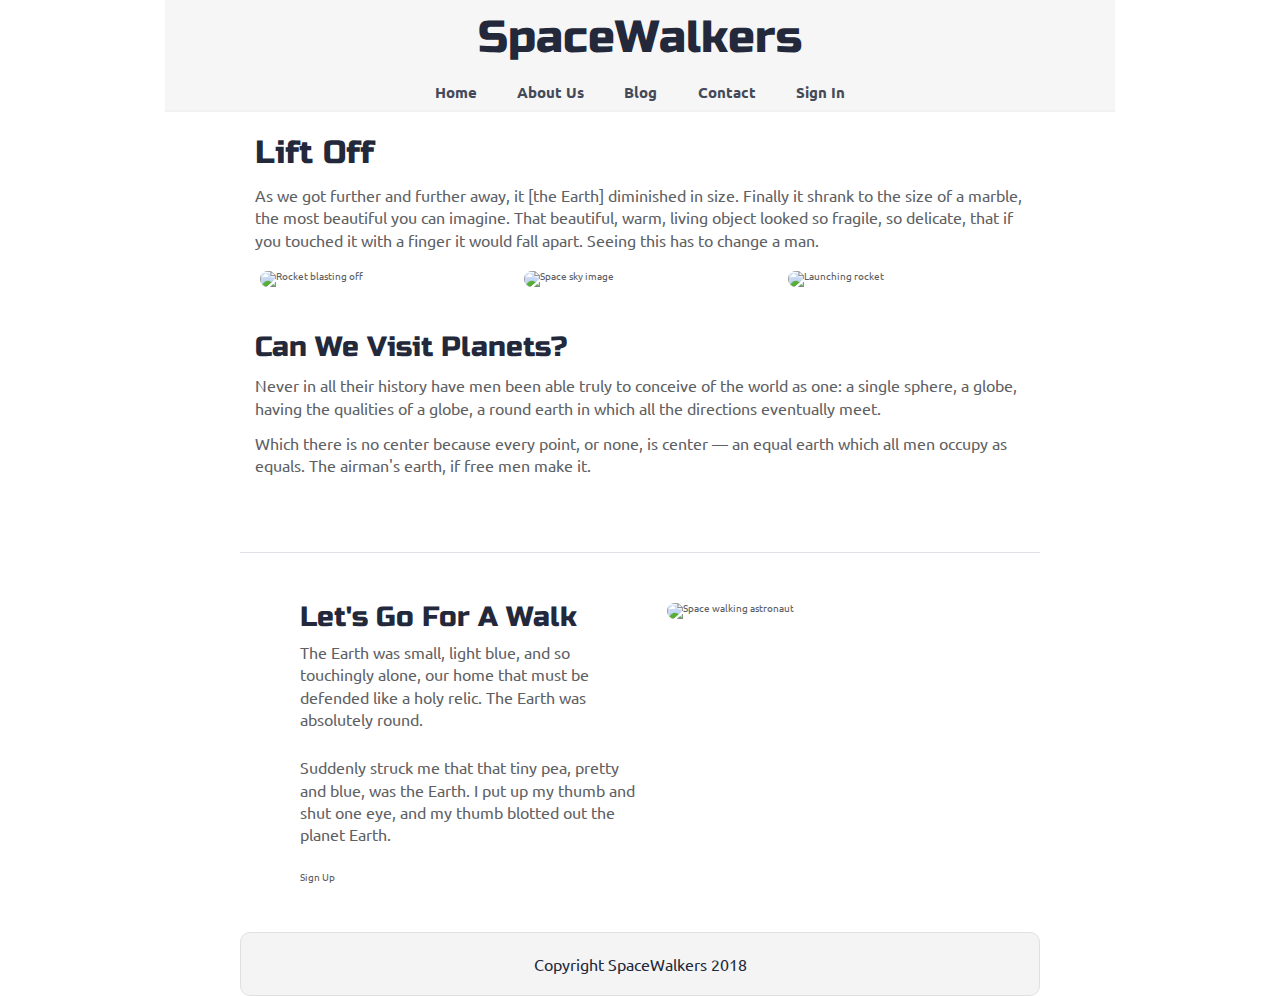
==== index.html @ 5e810d47 "completed nav bar" ====
<!doctype html>

<html lang="en">
<head>
  <meta charset="utf-8">
  <meta name="viewport" content="width=device-width, initial-scale=1.0">

  <title>SpaceWalkers</title>

  <link href="https://fonts.googleapis.com/css?family=Russo+One|Ubuntu" rel="stylesheet">
  <link href="css/index.css" rel="stylesheet">

  <!--[if lt IE 9]>
    <script src="https://cdnjs.cloudflare.com/ajax/libs/html5shiv/3.7.3/html5shiv.js"></script>
  <![endif]-->
</head>

<body>

 <!-- navigation code here -->
  <div class="outline">
    <div class="top-content">
    <h1>SpaceWalkers</h1>
    <nav>
      <a href="">Home</a>
      <a href="">About Us</a>
      <a href="">Blog</a>
      <a href="">Contact</a>
      <a href="">Sign In</a>
    </nav>
    </div>
    <div class="container home">

      <header class="intro">
        <!-- image code here -->
        <img src="img/main-header.png" alt="">

        <h2>Lift Off</h2>
      
        <p>As we got further and further away, it [the Earth] diminished in size. Finally it shrank to the size of a marble, the most beautiful you can imagine. That beautiful, warm, living object looked so fragile, so delicate, that if you touched it with a finger it would fall apart. Seeing this has to change a man.</p>
      </header>

      <section class="space-images">
          <img src="img/blast.png" class="blast" alt="Rocket blasting off">
          <img src="img/sky.png" class="sky" alt="Space sky image">
          <img src="img/launch.png" class="launch" alt="Launching rocket">
      </section>
    
      <section class="visit-planets">
      
        <h3>Can We Visit Planets?</h3>
      
        <p>Never in all their history have men been able truly to conceive of the world as one: a single sphere, a globe, having the qualities of a globe, a round earth in which all the directions eventually meet.</p>
      
        <p>Which there is no center because every point, or none, is center — an equal earth which all men occupy as equals. The airman's earth, if free men make it.</p>
      </section>
      
      <section class="walk">
        <div class="walk-text">
          <h3>Let's Go For A Walk</h3>

          <p>The Earth was small, light blue, and so touchingly alone, our home that must be defended like a holy relic. The Earth was absolutely round.</p>
        
          <p>Suddenly struck me that that tiny pea, pretty and blue, was the Earth. I put up my thumb and shut one eye, and my thumb blotted out the planet Earth.</p>
        
          <div class="btn">
            Sign Up
          </div>
        </div>
        
        <div class="walk-img">
            <img src="img/space-walk.png" alt="Space walking astronaut">
        </div>

      </section>

      <footer>
        <p>Copyright SpaceWalkers 2018</p>
      </footer>

    </div>
  </div>
</body>
</html>
---- css/index.css ----
/* http://meyerweb.com/eric/tools/css/reset/ 
   v2.0 | 20110126
   License: none (public domain)
*/
html,
body,
div,
span,
applet,
object,
iframe,
h1,
h2,
h3,
h4,
h5,
h6,
p,
blockquote,
pre,
a,
abbr,
acronym,
address,
big,
cite,
code,
del,
dfn,
em,
img,
ins,
kbd,
q,
s,
samp,
small,
strike,
strong,
sub,
sup,
tt,
var,
b,
u,
i,
center,
dl,
dt,
dd,
ol,
ul,
li,
fieldset,
form,
label,
legend,
table,
caption,
tbody,
tfoot,
thead,
tr,
th,
td,
article,
aside,
canvas,
details,
embed,
figure,
figcaption,
footer,
header,
hgroup,
menu,
nav,
output,
ruby,
section,
summary,
time,
mark,
audio,
video {
  margin: 0;
  padding: 0;
  border: 0;
  font-size: 100%;
  font: inherit;
  vertical-align: baseline;
}
/* HTML5 display-role reset for older browsers */
article,
aside,
details,
figcaption,
figure,
footer,
header,
hgroup,
menu,
nav,
section {
  display: block;
}
body {
  line-height: 1;
}
ol,
ul {
  list-style: none;
}
blockquote,
q {
  quotes: none;
}
blockquote:before,
blockquote:after,
q:before,
q:after {
  content: '';
  content: none;
}
table {
  border-collapse: collapse;
  border-spacing: 0;
}
* {
  box-sizing: border-box;
}
html {
  font-size: 62.5%;
}
html,
body {
  font-family: 'Ubuntu', sans-serif;
  color: #5E6164;
}
h1,
h2,
h3,
h4,
h5 {
  font-family: 'Russo One', sans-serif;
  color: #23293B;
}
h2 {
  font-size: 3.2rem;
}
h3 {
  font-size: 2.8rem;
}
p {
  font-size: 1.6rem;
  line-height: 1.4;
}
.container {
  max-width: 800px;
  width: 100%;
  margin: 0 auto;
}
.top-content {
  display: flex;
  flex-direction: column;
  align-items: center;
  background-color: #F6F6F6;
  border-bottom: 2px solid #F1F1F1;
}
h1 {
  font-size: 4.5rem;
  text-align: center;
  margin: 15px auto;
}
nav {
  font-size: 1.5rem;
  text-align: center;
  width: 450px;
  display: flex;
  justify-content: space-around;
  margin: 10px auto;
}
a {
  text-decoration: none;
  color: #454A59;
  font-weight: bold;
}
footer {
  color: #22283B;
  background: #f4f4f4;
  padding: 20px 0;
  border: 1px double #e0e0e0;
  border-radius: 10px;
  display: flex;
  justify-content: center;
  align-items: center;
}
.outline {
  max-width: 950px;
  width: 100%;
  margin: 0 auto;
}
.home .intro h2 {
  padding: 15px;
}
.home .intro p {
  padding: 0 15px;
}
.home .space-images {
  display: flex;
  flex-wrap: wrap;
  width: 100%;
}
.home .space-images img {
  width: 28%;
  margin: 20px 2.5%;
  border-radius: 20px;
  height: 100%;
}
.home .visit-planets {
  padding: 15px;
}
.home .visit-planets h3 {
  margin-top: 11px;
}
.home .visit-planets p {
  margin-top: 13px;
}
.home .walk {
  margin-top: 60px;
  border-top: 1px solid #dee2e6;
  padding: 50px 60px;
  display: flex;
  justify-content: center;
}
.home .walk .walk-text {
  width: 50%;
}
.home .walk .walk-text h3 {
  margin-bottom: 10px;
}
.home .walk .walk-text p {
  margin-bottom: 26px;
}
.home .walk .walk-img {
  width: 46%;
  margin-left: 4%;
}
.home .walk .walk-img img {
  width: 100%;
  height: auto;
  border-radius: 10px;
}
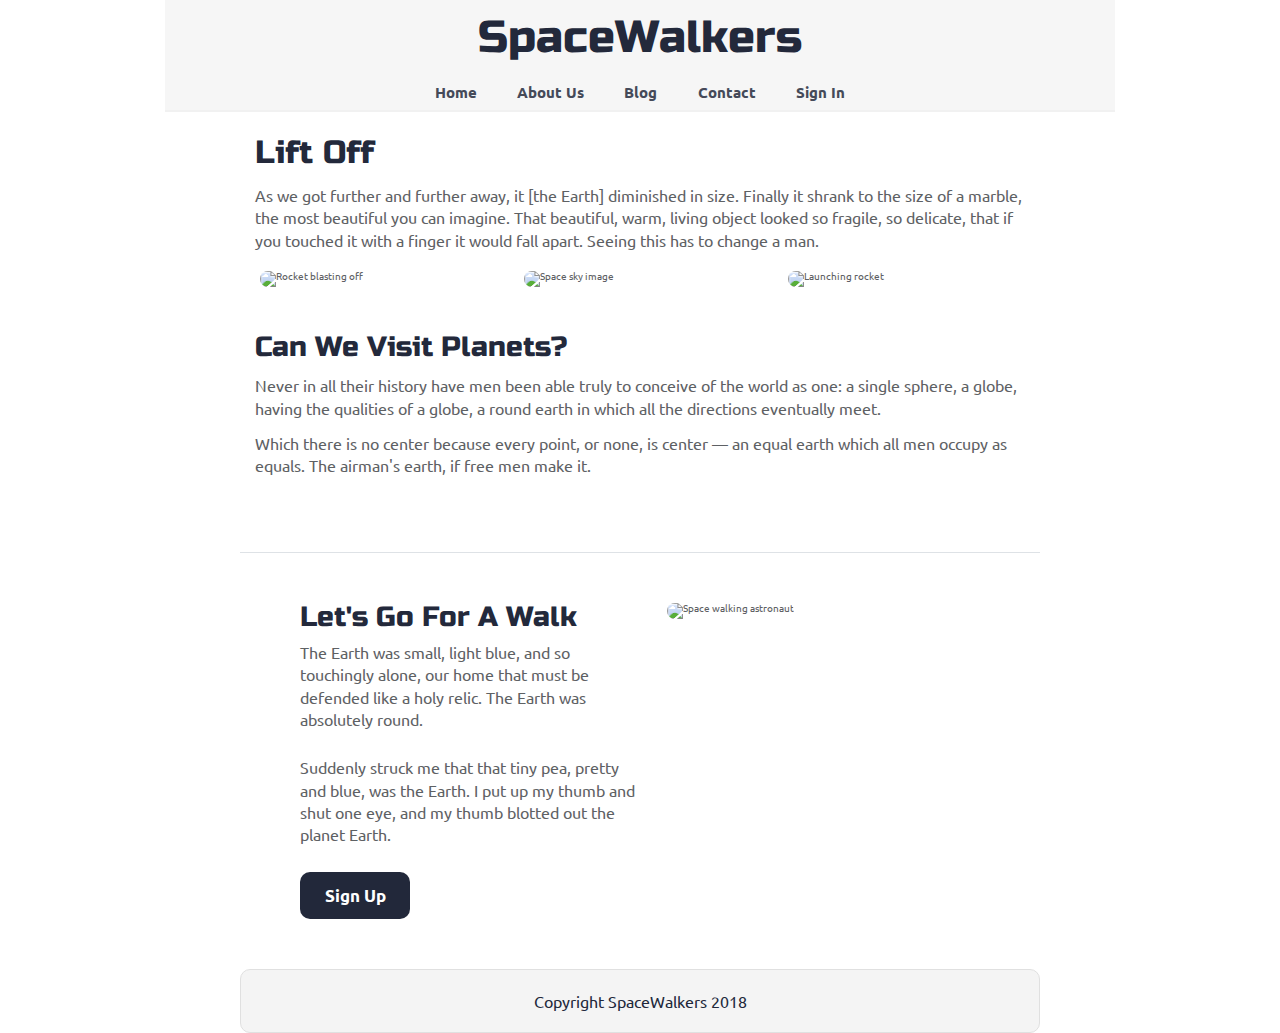
==== commit 7d8030ca: "added responsiveness for mobile" ====
--- a/index.html
+++ b/index.html
@@ -33,7 +33,7 @@
 
       <header class="intro">
         <!-- image code here -->
-        <img src="img/main-header.png" alt="">
+        <img class="main-img" src="img/main-header.png" alt="">
 
         <h2>Lift Off</h2>
       
--- a/css/index.css
+++ b/css/index.css
@@ -160,6 +160,10 @@
   width: 100%;
   margin: 0 auto;
 }
+@phone {
+  max-width: 450px;
+  width: 100%;
+}
 .top-content {
   display: flex;
   flex-direction: column;
@@ -179,6 +183,11 @@
   display: flex;
   justify-content: space-around;
   margin: 10px auto;
+}
+@media (max-width: 500px) {
+  nav {
+    width: 400px;
+  }
 }
 a {
   text-decoration: none;
@@ -200,53 +209,127 @@
   width: 100%;
   margin: 0 auto;
 }
-.home .intro h2 {
+@phone {
+  max-width: 950px;
+  width: 100%;
+}
+.main-img {
+  width: 100%;
+  border-radius: 5px;
+}
+.intro h2 {
   padding: 15px;
 }
-.home .intro p {
+.intro p {
   padding: 0 15px;
 }
-.home .space-images {
+.space-images {
   display: flex;
   flex-wrap: wrap;
   width: 100%;
 }
-.home .space-images img {
+@media (max-width: 500px) {
+  .space-images .sky {
+    display: none;
+  }
+}
+@media (max-width: 500px) {
+  .space-images .launch {
+    display: none;
+  }
+}
+.space-images img {
   width: 28%;
   margin: 20px 2.5%;
   border-radius: 20px;
   height: 100%;
 }
-.home .visit-planets {
+@media (max-width: 500px) {
+  .space-images img {
+    width: 100%;
+  }
+}
+.visit-planets {
   padding: 15px;
 }
-.home .visit-planets h3 {
+.visit-planets h3 {
   margin-top: 11px;
 }
-.home .visit-planets p {
+.visit-planets p {
   margin-top: 13px;
 }
-.home .walk {
+.walk {
   margin-top: 60px;
   border-top: 1px solid #dee2e6;
   padding: 50px 60px;
   display: flex;
   justify-content: center;
 }
-.home .walk .walk-text {
+@media (max-width: 500px) {
+  .walk {
+    flex-direction: column-reverse;
+    padding: 50px 10px;
+  }
+}
+.walk .walk-text {
   width: 50%;
 }
-.home .walk .walk-text h3 {
+@media (max-width: 500px) {
+  .walk .walk-text {
+    width: 100%;
+  }
+}
+.walk .walk-text h3 {
   margin-bottom: 10px;
 }
-.home .walk .walk-text p {
+.walk .walk-text p {
   margin-bottom: 26px;
 }
-.home .walk .walk-img {
+.walk .walk-text .btn {
+  width: 110px;
+  padding: 15px;
+  text-align: center;
+  font-size: 1.7rem;
+  font-weight: bold;
+  background-color: #22283A;
+  color: white;
+  border-radius: 10px;
+  cursor: pointer;
+}
+.walk .walk-text .btn:hover {
+  background-color: white;
+  color: #22283A;
+}
+@media (max-width: 500px) {
+  .walk .walk-text .btn {
+    width: 100%;
+    padding: 15px;
+    text-align: center;
+    font-size: 1.7rem;
+    font-weight: bold;
+    background-color: #22283A;
+    color: white;
+    border-radius: 10px;
+    cursor: pointer;
+  }
+  .walk .walk-text .btn:hover {
+    background-color: white;
+    color: #22283A;
+  }
+}
+.walk .walk-img {
   width: 46%;
   margin-left: 4%;
-}
-.home .walk .walk-img img {
+  border-radius: 20px;
+}
+@media (max-width: 500px) {
+  .walk .walk-img {
+    width: 100%;
+    margin-left: 0;
+    margin-bottom: 10px;
+  }
+}
+.walk .walk-img img {
   width: 100%;
   height: auto;
   border-radius: 10px;
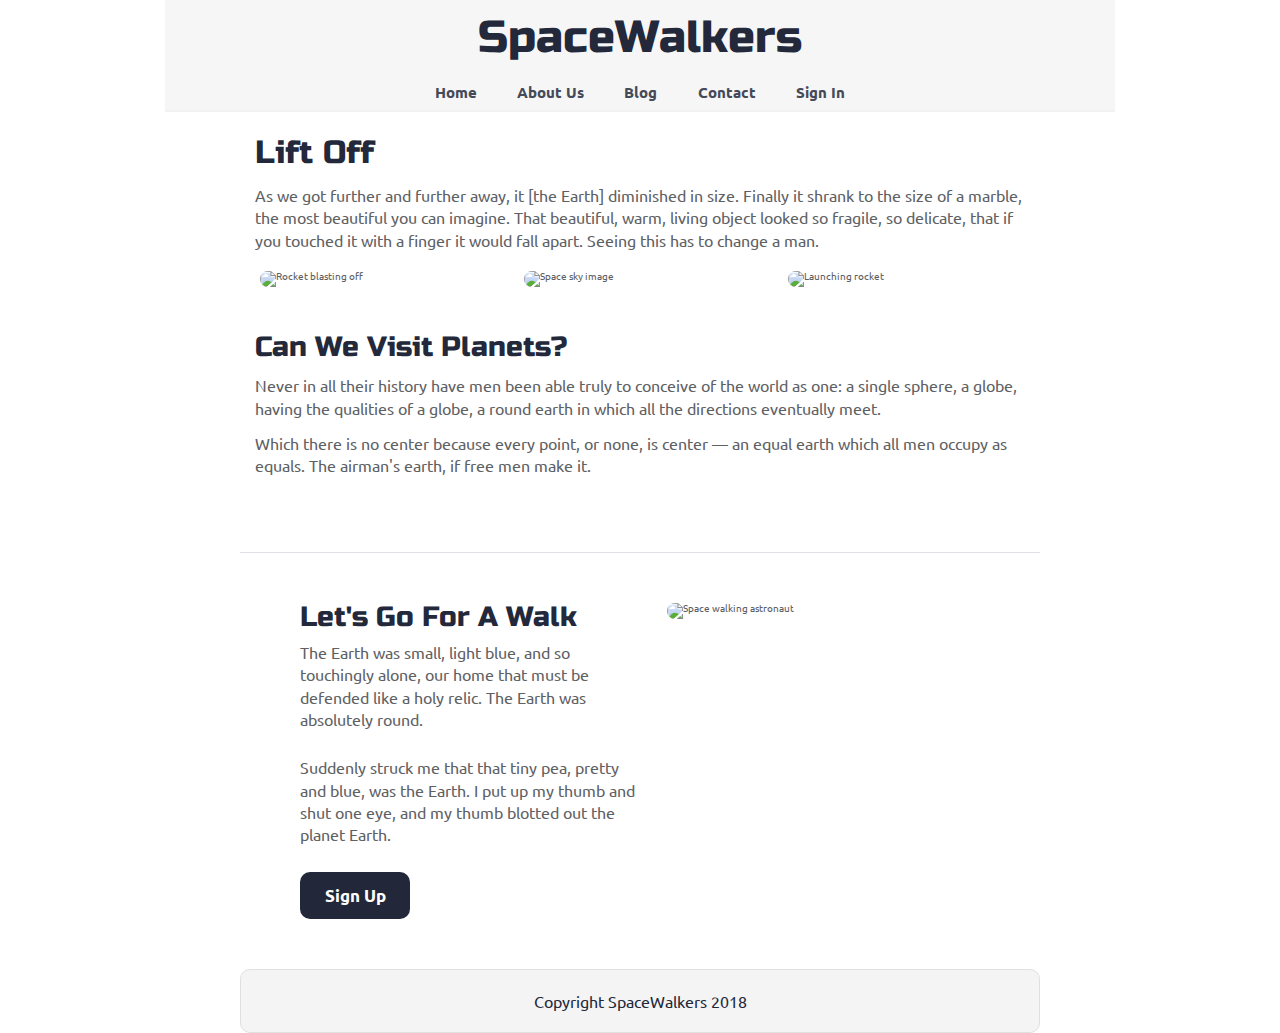
==== commit 343e86df: "created another mixin and completed the MVP" ====
--- a/index.html
+++ b/index.html
@@ -20,15 +20,15 @@
  <!-- navigation code here -->
   <div class="outline">
     <div class="top-content">
-    <h1>SpaceWalkers</h1>
-    <nav>
-      <a href="">Home</a>
-      <a href="">About Us</a>
-      <a href="">Blog</a>
-      <a href="">Contact</a>
-      <a href="">Sign In</a>
-    </nav>
-    </div>
+      <h1>SpaceWalkers</h1>
+      <nav>
+        <a href="">Home</a>
+        <a href="">About Us</a>
+        <a href="">Blog</a>
+        <a href="">Contact</a>
+        <a href="">Sign In</a>
+      </nav>
+      </div>
     <div class="container home">
 
       <header class="intro">
--- a/css/index.css
+++ b/css/index.css
@@ -269,6 +269,7 @@
   .walk {
     flex-direction: column-reverse;
     padding: 50px 10px;
+    margin-top: 30px;
   }
 }
 .walk .walk-text {
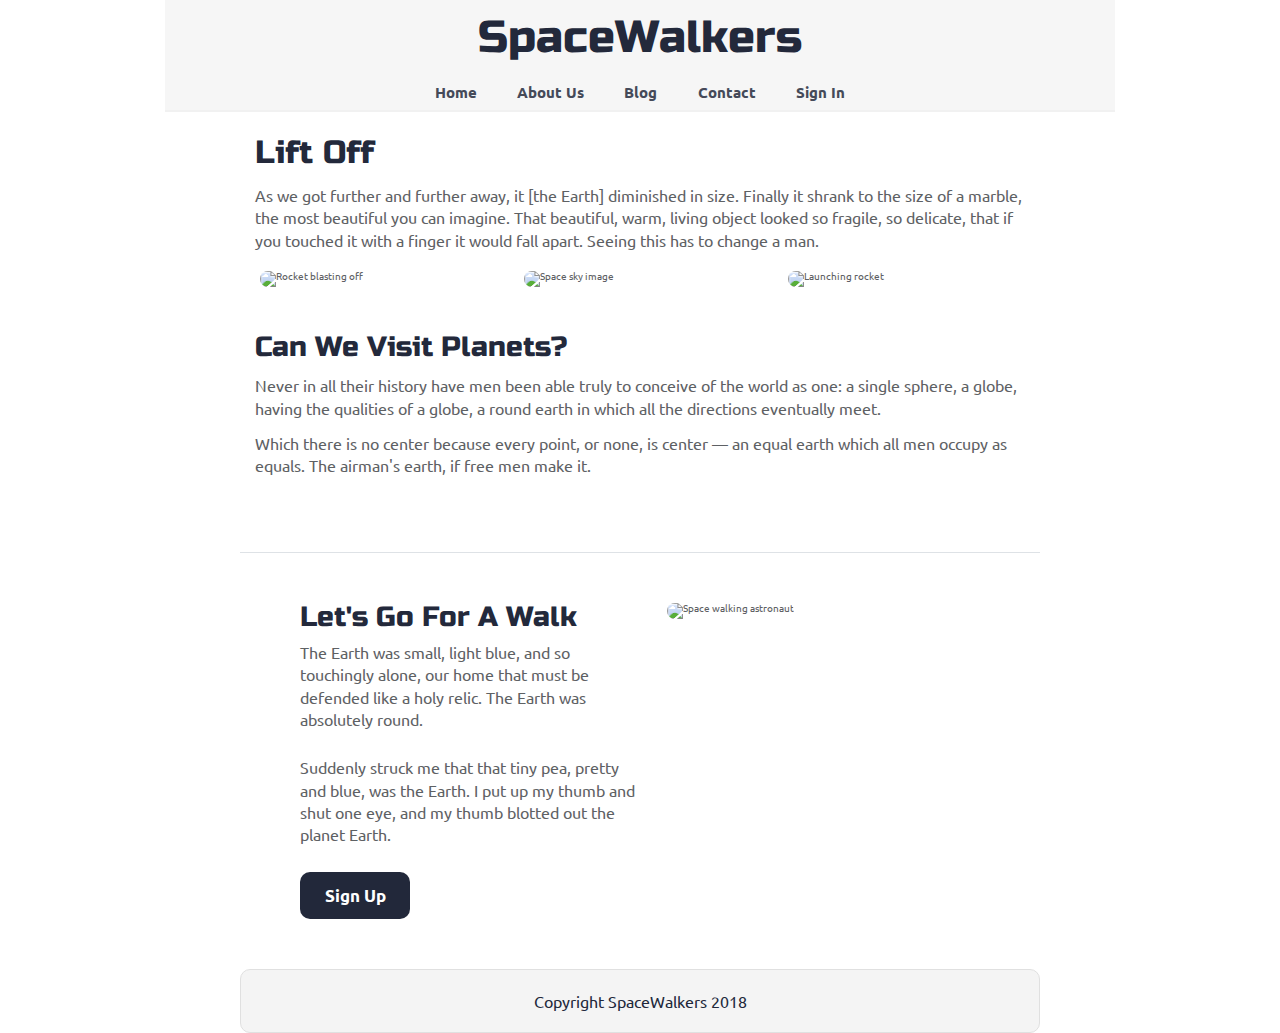
==== commit 08e9f197: "added about us page" ====
--- a/index.html
+++ b/index.html
@@ -22,8 +22,8 @@
     <div class="top-content">
       <h1>SpaceWalkers</h1>
       <nav>
-        <a href="">Home</a>
-        <a href="">About Us</a>
+        <a href="index.html">Home</a>
+        <a href="about-us.html">About Us</a>
         <a href="">Blog</a>
         <a href="">Contact</a>
         <a href="">Sign In</a>
@@ -81,4 +81,4 @@
     </div>
   </div>
 </body>
-</html>+</html> --- a/css/index.css
+++ b/css/index.css
@@ -217,6 +217,9 @@
   width: 100%;
   border-radius: 5px;
 }
+.main-img:hover {
+  transform: rotate(30deg);
+}
 .intro h2 {
   padding: 15px;
 }
@@ -227,6 +230,9 @@
   display: flex;
   flex-wrap: wrap;
   width: 100%;
+}
+.space-images:hover {
+  transform: rotate(30deg);
 }
 @media (max-width: 500px) {
   .space-images .sky {
@@ -243,6 +249,9 @@
   margin: 20px 2.5%;
   border-radius: 20px;
   height: 100%;
+}
+.space-images img:hover {
+  transform: rotate(30deg);
 }
 @media (max-width: 500px) {
   .space-images img {
@@ -323,6 +332,9 @@
   margin-left: 4%;
   border-radius: 20px;
 }
+.walk .walk-img:hover {
+  transform: rotate(30deg);
+}
 @media (max-width: 500px) {
   .walk .walk-img {
     width: 100%;
@@ -335,3 +347,17 @@
   height: auto;
   border-radius: 10px;
 }
+.spacex-img {
+  width: 800px;
+  margin: 30px 0;
+}
+.spacex-img .spacex-logo {
+  width: 100%;
+}
+.mid-content {
+  text-align: center;
+  margin-top: 60px;
+}
+.mid-content h1 {
+  font-size: 6rem;
+}
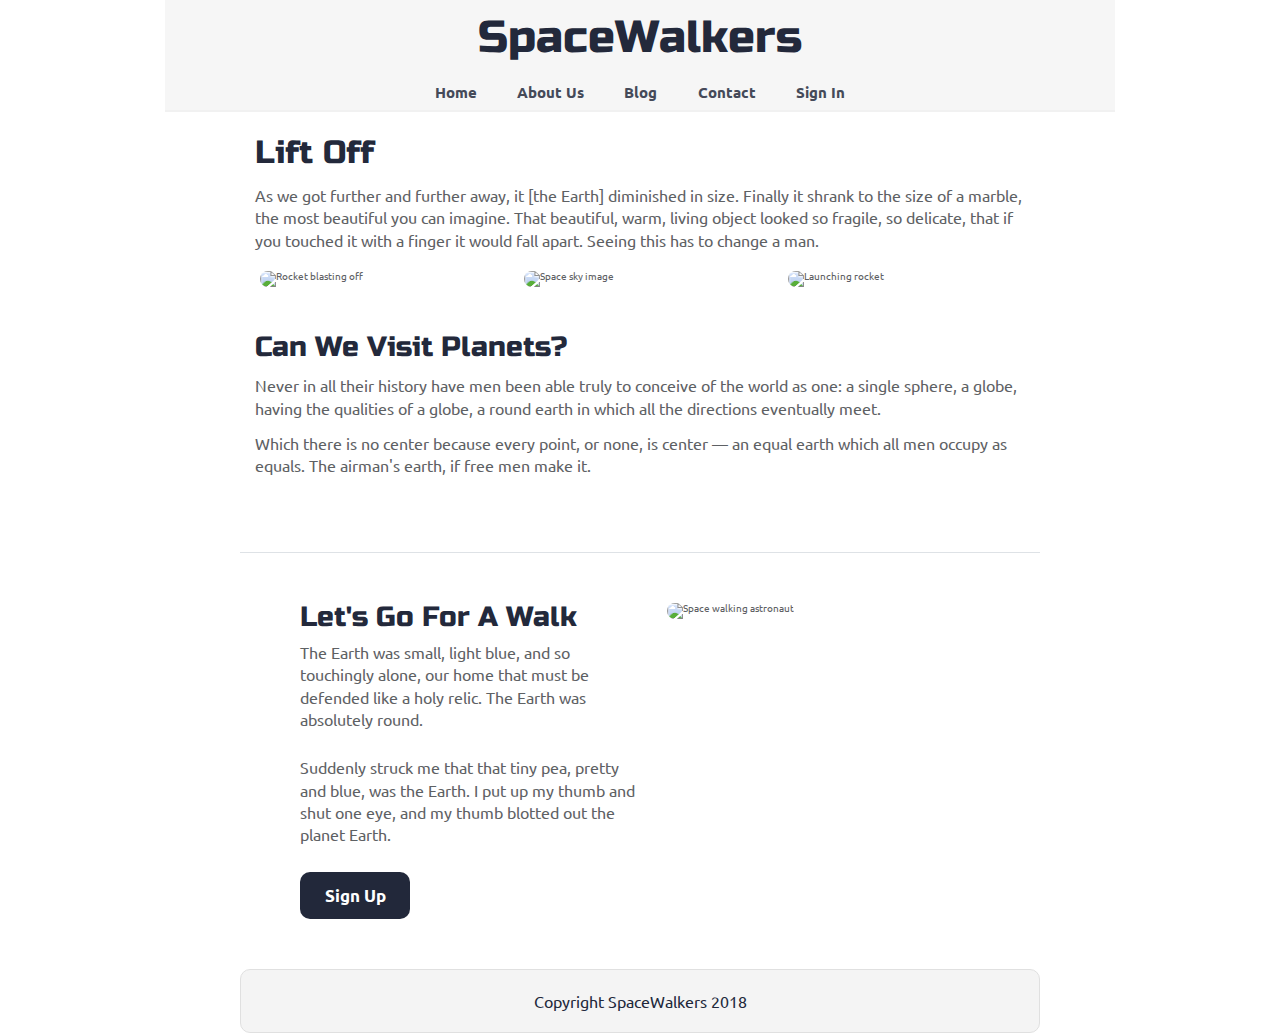
==== commit bff15661: "added form for magazine subscription" ====
--- a/index.html
+++ b/index.html
@@ -25,7 +25,7 @@
         <a href="index.html">Home</a>
         <a href="about-us.html">About Us</a>
         <a href="">Blog</a>
-        <a href="">Contact</a>
+        <a href="contact.html">Contact</a>
         <a href="">Sign In</a>
       </nav>
       </div>
--- a/css/index.css
+++ b/css/index.css
@@ -361,3 +361,42 @@
 .mid-content h1 {
   font-size: 6rem;
 }
+/*-- Contact page styling --*/
+.contact-form {
+  height: 550px;
+  margin-top: 60px;
+}
+.contact-form h1 {
+  font-size: 4rem;
+  margin: 20px auto;
+}
+.contact-form p {
+  margin: 20px auto;
+  text-align: center;
+}
+.contact-form form {
+  margin: 20px auto;
+  width: 320px;
+}
+.contact-form form input {
+  padding: 10px;
+}
+.contact-form form input[type="text"] {
+  display: block;
+  margin-bottom: 25px;
+  width: 100%;
+  border: 2px solid black;
+}
+.contact-form form input[type="radio"] {
+  margin: 0 8px 25px 18px;
+}
+.contact-form form input[type="radio"]:first-child {
+  margin: 0px;
+}
+.contact-form form input[type="submit"] {
+  width: 344px;
+  height: 45px;
+  border: none;
+  color: white;
+  background-color: #22283A;
+}
